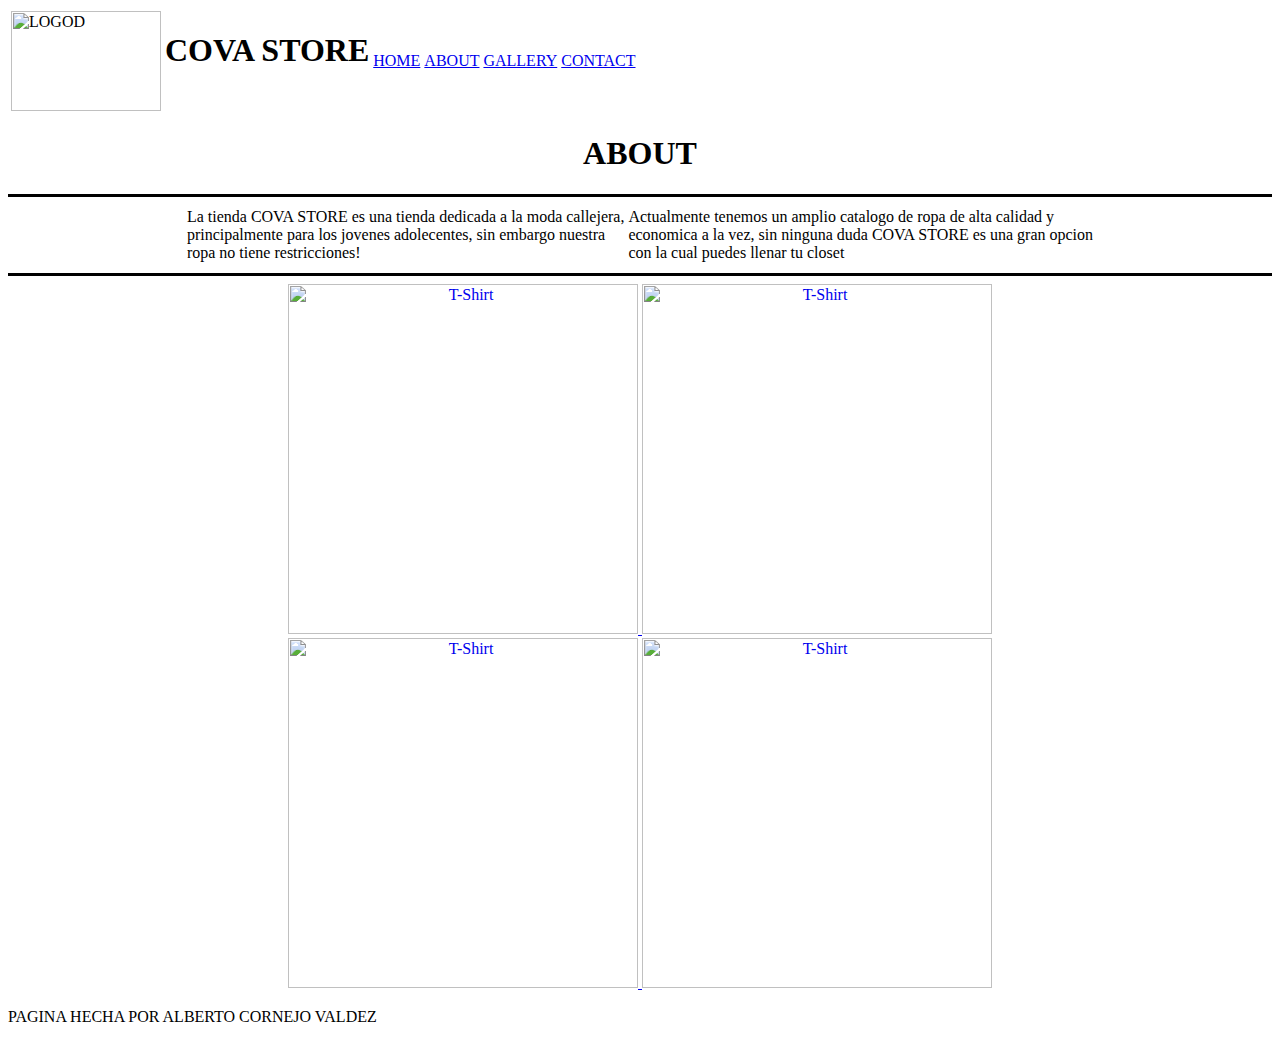
==== About.html @ 753a30c6 "Create About.html" ====
<html>
    <link rel="stylesheet" href="styles.css">
    <head>
<title>COVA STORE/ABOUT</title> 
</head>
    <body>
        <div class="encabezado">
            <table>
                <tr>
                    <td><img src="logo.jpg" alt="LOGOD" height="100" width="150"></td>
                    <td><h1><p1>COVA STORE</p1></h1></td>
                   <td><a href="Index.html" target="_blank"> <p2><m>HOME</m></p2></a></h1></td>
                    <td><a href="About.html" target="_blank"><m>ABOUT</m></a></td>
                    <td><a href="Gallery.html" target="_blank"><m>GALLERY</m></a></td>
                    <td><a href="Contact.html" target="_blank"><m>CONTACT</m></a></td>
                </tr>
            </table>
        </nav>
        </div>
            <center><H1>ABOUT</H1></center>
        <center>
            <table>
    <tr>
        <td><a1>La tienda COVA STORE es una tienda dedicada a la moda callejera, <br>
            principalmente para los jovenes adolecentes, sin embargo nuestra <br>
            ropa no tiene restricciones!</a1></td>
        <td><a1>Actualmente tenemos un amplio catalogo de ropa de alta calidad y<br>
           economica a la vez, sin ninguna duda COVA STORE es una gran opcion <br>
            con la cual puedes llenar tu closet</a1></td>
            <hr size="3px" color="black">
    </tr>
</table>
<hr size="3px" color="black">
</center>
<center><a target="_self" href="tshirt.jpg">
        <img src="tshirt.jpg" alt="T-Shirt" height="350" width="350">
        </a>
        <a target="_self" href="IMG/pantalon.jpg">
        <img src="pantalon.jpg" alt="T-Shirt" height="350" width="350">
        </a>
        <br>
        <a target="_self" href="sudaka.jpg">
        <img src="sudaka.jpg" alt="T-Shirt" height="350" width="350">
        </a>
        <a target="_self" href="gorro.jpg">
        <img src="gorro.jpg" alt="T-Shirt" height="350" width="350">
        </a></center>
        <footer>
            <p>
                PAGINA HECHA POR ALBERTO CORNEJO VALDEZ
            </p>
        </footer>
    </body>
</html>
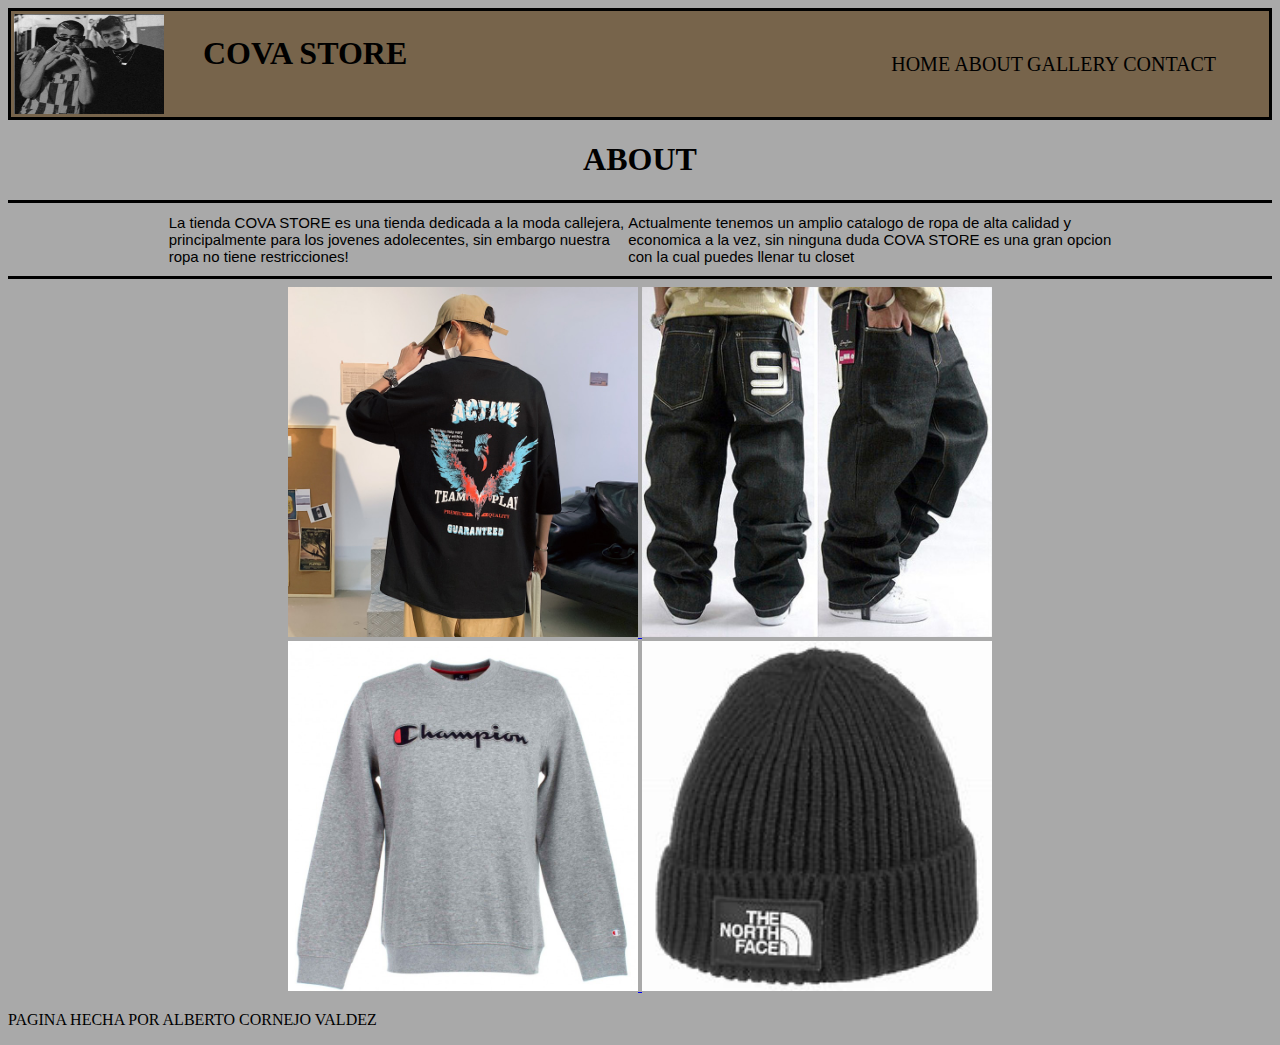
==== commit 272e0a6b: "Update About.html" ====
--- a/About.html
+++ b/About.html
@@ -9,7 +9,7 @@
                 <tr>
                     <td><img src="logo.jpg" alt="LOGOD" height="100" width="150"></td>
                     <td><h1><p1>COVA STORE</p1></h1></td>
-                   <td><a href="Index.html" target="_blank"> <p2><m>HOME</m></p2></a></h1></td>
+                   <td><a href="index.html" target="_blank"> <p2><m>HOME</m></p2></a></h1></td>
                     <td><a href="About.html" target="_blank"><m>ABOUT</m></a></td>
                     <td><a href="Gallery.html" target="_blank"><m>GALLERY</m></a></td>
                     <td><a href="Contact.html" target="_blank"><m>CONTACT</m></a></td>
--- a/styles.css
+++ b/styles.css
@@ -0,0 +1,59 @@
+.encabezado{
+background-color: rgb(119, 100, 75);
+margin-left: auto;
+margin-right: auto;
+display: block;
+border-style: solid;
+}
+.encabezado a{
+    text-decoration: none;
+}
+d1{
+    font-family: 'Franklin Gothic Medium', 'Arial Narrow', Arial, sans-serif;
+    color: black;
+    display: block;
+    float:inline-end;
+}
+p1{
+    padding-left: 35px;
+}
+p2{
+    padding-left: 480px;
+}
+body{
+    background-color: darkgray;
+}
+a1{
+    font-family: 'Franklin Gothic Medium', 'Arial Narrow', Arial, sans-serif;
+    color: black;
+    font-size: 15px;
+}
+m1{
+    font-family: 'Franklin Gothic Medium', 'Arial Narrow', Arial, sans-serif;
+    color: black;
+    font-size: 25px;
+    padding-left: 75px;
+}
+m2{
+    font-family:Georgia, 'Times New Roman', Times, serif;
+    color: black;
+    font-size: 18px;
+    padding-left: 100px;
+}
+m{
+    font-size: 20px;
+    text-decoration: none;
+    color: black;
+}
+cat{
+    margin-left: auto;
+    margin-right: auto;
+    display: block;
+    border-style: solid;
+}
+.redes a{
+    text-decoration: none;
+    color: black;
+    font-size: xx-large;
+    padding-left: 15px;
+}